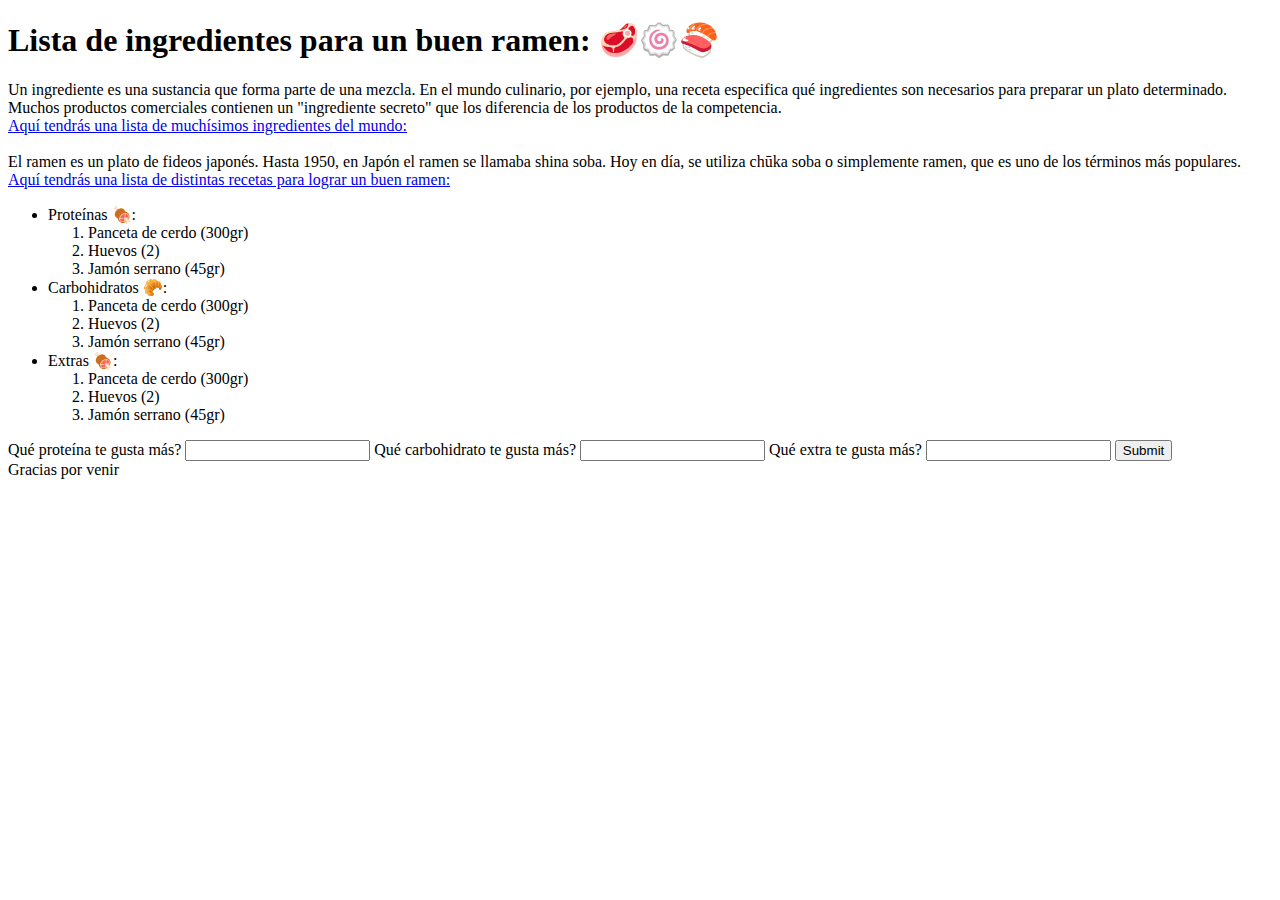
==== platzi/cursoDefinitivoHTMLCSS/ingrecetas/ingrecetas.html @ 973178b6 "Add files via upload" ====
<!DOCTYPE html>
<html lang="es">
  <head>
    <meta charset="UTF-8" />
    <meta
      name="description"
      content="Esta página contiene los ingredientes principales de ciertos platos, descubre cuáles son estos..."
    />
    <meta name="robots" content="index, follow" />
    <meta name="viewport" content="width = device-with, inictial-scale = 1.0" />
    <title>Ingrecetas</title>
    <link rel="shortcut icon" href="./assets/emoji_food_icon_229586.ico" />
    <link rel="./css/styles.css" />
  </head>
  <body>
    <header>
      <h1>Lista de ingredientes para un buen ramen: 🥩🍥🍣</h1>
    </header>
    <main>
      <section>
        <article>
          Un ingrediente es una sustancia que forma parte de una mezcla. En el
          mundo culinario, por ejemplo, una receta especifica qué ingredientes
          son necesarios para preparar un plato determinado. Muchos productos
          comerciales contienen un "ingrediente secreto" que los diferencia de
          los productos de la competencia.
          <br /><a
            href="https://www.cocinista.es/web/es/enciclopedia-cocinista/ingredientes-del-mundo.html"
          >
            Aquí tendrás una lista de muchísimos ingredientes del mundo:</a
          >
        </article>
        <br />
        <article>
          El ramen es un plato de fideos japonés. Hasta 1950, en Japón el ramen
          se llamaba shina soba. Hoy en día, se utiliza chūka soba o simplemente
          ramen, que es uno de los términos más populares. <br /><a
            href="https://www.google.com/search?q=recetas+ramen&rlz=1C1CHBD_esCO902CO902&sxsrf=APwXEdcEoOz4Id3Hcxd_-fLFF0JdHH5Zag%3A1681582684504&ei=XOo6ZJ2xHsmWwbkP6J-CqAM&ved=0ahUKEwidz8fUv6z-AhVJSzABHeiPADUQ4dUDCA8&uact=5&oq=recetas+ramen&gs_lcp=[base64]&sclient=gws-wiz-serp"
          >
            Aquí tendrás una lista de distintas recetas para lograr un buen
            ramen:</a
          >
        </article>
      </section>
      <section id="listas">
        <ul>
          <li>
            Proteínas 🍖:
            <ol>
              <li>Panceta de cerdo (300gr)</li>
              <li>Huevos (2)</li>
              <li>Jamón serrano (45gr)</li>
            </ol>
          </li>
          <li>
            Carbohidratos 🥐:
            <ol>
              <li>Panceta de cerdo (300gr)</li>
              <li>Huevos (2)</li>
              <li>Jamón serrano (45gr)</li>
            </ol>
          </li>
          <li>
            Extras 🍖:
            <ol>
              <li>Panceta de cerdo (300gr)</li>
              <li>Huevos (2)</li>
              <li>Jamón serrano (45gr)</li>
            </ol>
          </li>
        </ul>
      </section>
      <section id="formularios">
        <form action="">
          <label for="proteina">
            <span>Qué proteína te gusta más?</span>
            <input type="text" id="proteina">
          </label>
          <label for="carbo">
            <span>Qué carbohidrato te gusta más?</span>
            <input type="text" id="carbo">
          </label>
          <label for="extras">
            <span>Qué extra te gusta más?</span>
            <input type="text" id="extras">
          </label>
          <input type="submit">
        </form>

      </section>
    </main>
    <footer>Gracias por venir</footer>
  </body>
</html>
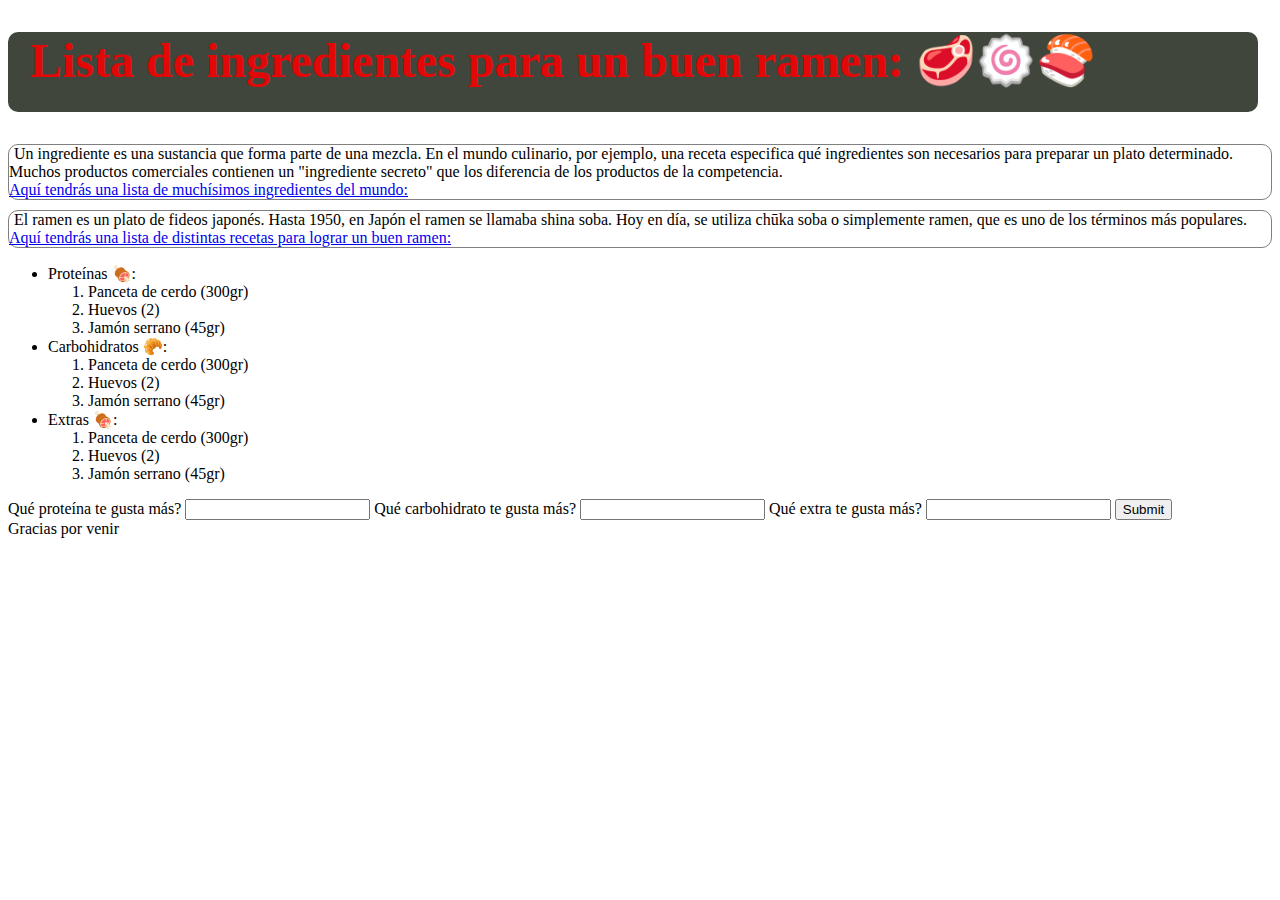
==== commit cca97492: "primeros pasos css" ====
--- a/platzi/cursoDefinitivoHTMLCSS/ingrecetas/ingrecetas.html
+++ b/platzi/cursoDefinitivoHTMLCSS/ingrecetas/ingrecetas.html
@@ -9,38 +9,40 @@
     <meta name="robots" content="index, follow" />
     <meta name="viewport" content="width = device-with, inictial-scale = 1.0" />
     <title>Ingrecetas</title>
+    <link rel="stylesheet" href="./css/styles.css" />
     <link rel="shortcut icon" href="./assets/emoji_food_icon_229586.ico" />
-    <link rel="./css/styles.css" />
+
   </head>
   <body>
-    <header>
-      <h1>Lista de ingredientes para un buen ramen: 🥩🍥🍣</h1>
-    </header>
+      <header>
+        <h1 class="title">Lista de ingredientes para un buen ramen: 🥩🍥🍣</h1>
+      </header>
     <main>
-      <section>
-        <article>
+      <section id="parrafos">
+        <div class="primerp">
+          <article>
           Un ingrediente es una sustancia que forma parte de una mezcla. En el
           mundo culinario, por ejemplo, una receta especifica qué ingredientes
           son necesarios para preparar un plato determinado. Muchos productos
           comerciales contienen un "ingrediente secreto" que los diferencia de
           los productos de la competencia.
           <br /><a
-            href="https://www.cocinista.es/web/es/enciclopedia-cocinista/ingredientes-del-mundo.html"
-          >
-            Aquí tendrás una lista de muchísimos ingredientes del mundo:</a
-          >
-        </article>
-        <br />
-        <article>
-          El ramen es un plato de fideos japonés. Hasta 1950, en Japón el ramen
-          se llamaba shina soba. Hoy en día, se utiliza chūka soba o simplemente
-          ramen, que es uno de los términos más populares. <br /><a
-            href="https://www.google.com/search?q=recetas+ramen&rlz=1C1CHBD_esCO902CO902&sxsrf=APwXEdcEoOz4Id3Hcxd_-fLFF0JdHH5Zag%3A1681582684504&ei=XOo6ZJ2xHsmWwbkP6J-CqAM&ved=0ahUKEwidz8fUv6z-AhVJSzABHeiPADUQ4dUDCA8&uact=5&oq=recetas+ramen&gs_lcp=[base64]&sclient=gws-wiz-serp"
-          >
-            Aquí tendrás una lista de distintas recetas para lograr un buen
-            ramen:</a
-          >
-        </article>
+            href="https://www.cocinista.es/web/es/enciclopedia-cocinista/ingredientes-del-mundo.html">
+            Aquí tendrás una lista de muchísimos ingredientes del mundo:</a>
+          <br />
+          </article>
+        </div>
+        <div class="segundop">
+          <article>
+            El ramen es un plato de fideos japonés. Hasta 1950, en Japón el ramen
+            se llamaba shina soba. Hoy en día, se utiliza chūka soba o simplemente
+            ramen, que es uno de los términos más populares. <br /><a
+              href="https://www.google.com/search?q=recetas+ramen&rlz=1C1CHBD_esCO902CO902&sxsrf=APwXEdcEoOz4Id3Hcxd_-fLFF0JdHH5Zag%3A1681582684504&ei=XOo6ZJ2xHsmWwbkP6J-CqAM&ved=0ahUKEwidz8fUv6z-AhVJSzABHeiPADUQ4dUDCA8&uact=5&oq=recetas+ramen&gs_lcp=[base64]&sclient=gws-wiz-serp">
+              Aquí tendrás una lista de distintas recetas para lograr un buen
+              ramen:</a>
+          </article>
+        </div>
+        
       </section>
       <section id="listas">
         <ul>
--- a/platzi/cursoDefinitivoHTMLCSS/ingrecetas/css/styles.css
+++ b/platzi/cursoDefinitivoHTMLCSS/ingrecetas/css/styles.css
@@ -0,0 +1,27 @@
+body {
+  background-image: url("papelTapiz2.jpg")
+}
+
+.title {
+    color: rgb(226, 8, 8);
+    width: 1250px;
+    height: 80px;
+    background-color: rgb(64, 70, 60);
+    border-radius: 10px;
+    font-family: cursive;
+    font-size: xxx-large;
+    text-indent: 22px;
+  }
+
+  .primerp {
+    border: 1px solid gray;
+    border-radius: 10px;
+    margin-bottom: 10px;
+    text-indent: 5px;
+  }
+
+  .segundop {
+    border: 1px solid gray;
+    border-radius: 10px;
+    text-indent: 5px;
+  }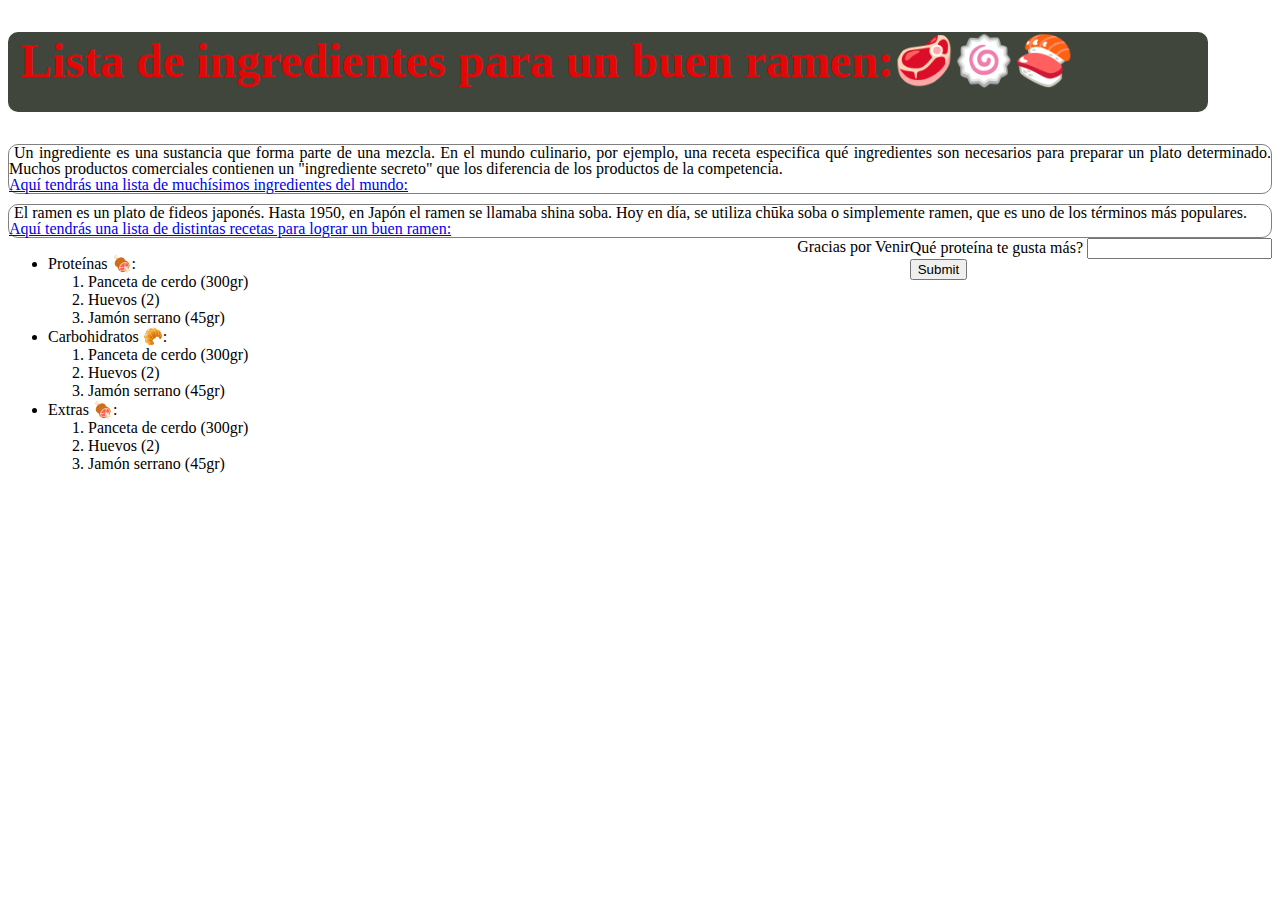
==== commit 7636c62b: "7 junio" ====
--- a/platzi/cursoDefinitivoHTMLCSS/ingrecetas/ingrecetas.html
+++ b/platzi/cursoDefinitivoHTMLCSS/ingrecetas/ingrecetas.html
@@ -15,7 +15,7 @@
   </head>
   <body>
       <header>
-        <h1 class="title">Lista de ingredientes para un buen ramen: 🥩🍥🍣</h1>
+        <h1 class="title">Lista de ingredientes para un buen ramen:🥩🍥🍣</h1>
       </header>
     <main>
       <section id="parrafos">
@@ -72,25 +72,18 @@
           </li>
         </ul>
       </section>
+    </main>
+    <aside>
       <section id="formularios">
         <form action="">
           <label for="proteina">
             <span>Qué proteína te gusta más?</span>
             <input type="text" id="proteina">
-          </label>
-          <label for="carbo">
-            <span>Qué carbohidrato te gusta más?</span>
-            <input type="text" id="carbo">
-          </label>
-          <label for="extras">
-            <span>Qué extra te gusta más?</span>
-            <input type="text" id="extras">
-          </label>
+          </label><br>
           <input type="submit">
         </form>
-
       </section>
-    </main>
-    <footer>Gracias por venir</footer>
+    </aside>
+    <footer id="piedepag">Gracias por Venir</footer>
   </body>
 </html>
--- a/platzi/cursoDefinitivoHTMLCSS/ingrecetas/css/styles.css
+++ b/platzi/cursoDefinitivoHTMLCSS/ingrecetas/css/styles.css
@@ -4,13 +4,13 @@
 
 .title {
     color: rgb(226, 8, 8);
-    width: 1250px;
+    width: 1200px;
     height: 80px;
     background-color: rgb(64, 70, 60);
     border-radius: 10px;
     font-family: cursive;
     font-size: xxx-large;
-    text-indent: 22px;
+    text-indent: 12px;
   }
 
   .primerp {
@@ -18,10 +18,25 @@
     border-radius: 10px;
     margin-bottom: 10px;
     text-indent: 5px;
+    line-height: 1.0;
+    text-align: justify;
   }
 
   .segundop {
     border: 1px solid gray;
     border-radius: 10px;
     text-indent: 5px;
-  }+    line-height: 1.0;
+    text-align: justify;
+  }
+#listas {
+  float: left;
+}
+
+#formularios {
+  float: right;
+}
+
+#piedepag {
+  float: inline-end;
+}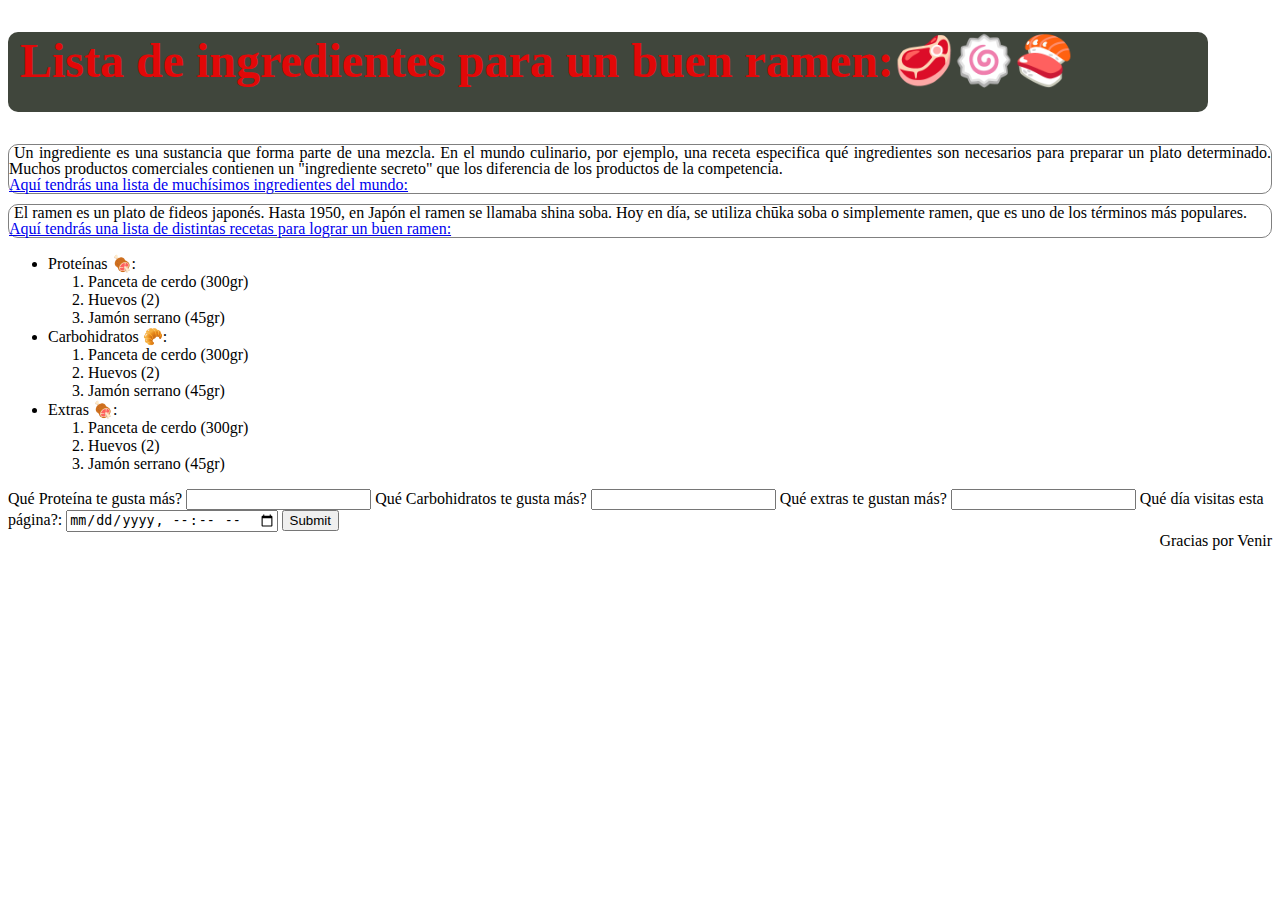
==== commit 1a9b5243: "17 julio" ====
--- a/platzi/cursoDefinitivoHTMLCSS/ingrecetas/ingrecetas.html
+++ b/platzi/cursoDefinitivoHTMLCSS/ingrecetas/ingrecetas.html
@@ -42,8 +42,8 @@
               ramen:</a>
           </article>
         </div>
-        
       </section>
+
       <section id="listas">
         <ul>
           <li>
@@ -73,17 +73,36 @@
         </ul>
       </section>
     </main>
+
     <aside>
       <section id="formularios">
         <form action="">
           <label for="proteina">
-            <span>Qué proteína te gusta más?</span>
-            <input type="text" id="proteina">
-          </label><br>
-          <input type="submit">
+            <span>Qué Proteína te gusta más?</span>
+            <input type="text" id="proteina" name = "proteina" autocomplete="name" required>
+          </label>
+          <label for="carbos">
+            <span>Qué Carbohidratos te gusta más?</span>
+            <input type="text" id="carbos" name = "carbos" autocomplete="name" required>
+          </label>
+          <label for="extras">
+            <span>Qué extras te gustan más?</span>
+            <input list="extras" name="extras" required/>
+              <datalist id="extras">
+              <option value="Panceta de cerdo"></option>
+              <option value="Huevos"></option>
+              <option value="Jamón serrano "></option>
+            </datalist>
+          </label>
+          <label for="calendario">
+            <span>Qué día visitas esta página?:</span>
+            <input type="datetime-local" name="calendario" id="calendario" autocomplete="name" required>
+          </label>
+          <input type="submit" />
         </form>
       </section>
     </aside>
+
     <footer id="piedepag">Gracias por Venir</footer>
   </body>
 </html>
--- a/platzi/cursoDefinitivoHTMLCSS/ingrecetas/css/styles.css
+++ b/platzi/cursoDefinitivoHTMLCSS/ingrecetas/css/styles.css
@@ -39,4 +39,6 @@
 
 #piedepag {
   float: inline-end;
+
+  
 }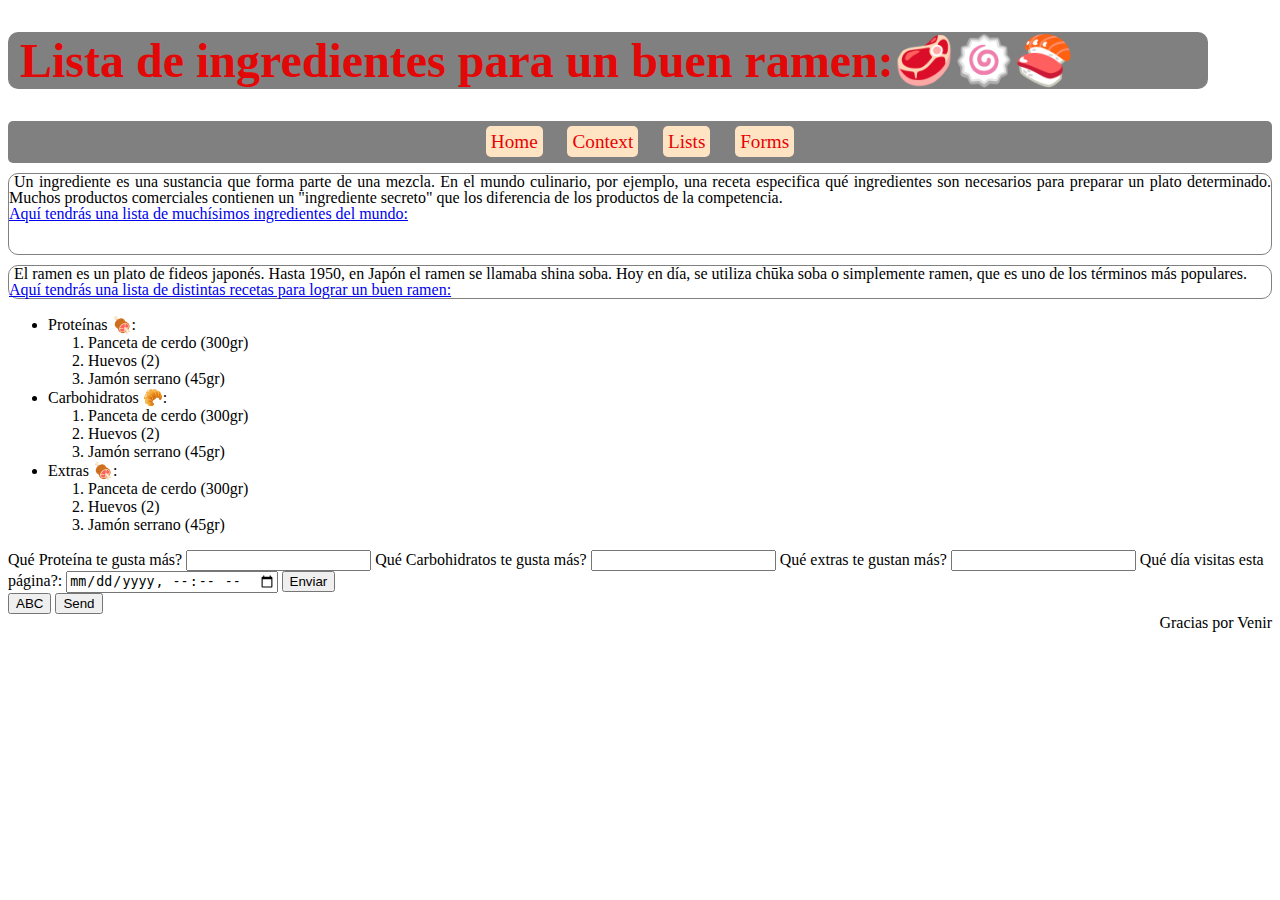
==== commit ce1d98a3: "18 agosto platzi" ====
--- a/platzi/cursoDefinitivoHTMLCSS/ingrecetas/ingrecetas.html
+++ b/platzi/cursoDefinitivoHTMLCSS/ingrecetas/ingrecetas.html
@@ -16,6 +16,14 @@
   <body>
       <header>
         <h1 class="title">Lista de ingredientes para un buen ramen:🥩🍥🍣</h1>
+        <nav>
+          <ul class="header_nav">
+            <li class="header_nav_item"><a href="">Home</a></li>
+            <li class="header_nav_item"><a href="">Context</a></li>
+            <li class="header_nav_item"><a href="">Lists</a></li>
+            <li class="header_nav_item"><a href="">Forms</a></li>
+          </ul>
+        </nav>
       </header>
     <main>
       <section id="parrafos">
@@ -98,8 +106,12 @@
             <span>Qué día visitas esta página?:</span>
             <input type="datetime-local" name="calendario" id="calendario" autocomplete="name" required>
           </label>
-          <input type="submit" />
+          <input type="submit" value="Enviar"/>
         </form>
+        <section id = "buttons">
+          <input type="submit" value="ABC">
+          <button>Send</button>
+        </section>
       </section>
     </aside>
 
--- a/platzi/cursoDefinitivoHTMLCSS/ingrecetas/css/styles.css
+++ b/platzi/cursoDefinitivoHTMLCSS/ingrecetas/css/styles.css
@@ -3,17 +3,53 @@
 }
 
 .title {
-    color: rgb(226, 8, 8);
-    width: 1200px;
+  width: 1200px;
+  background-color: grey;
+  border-radius: 10px;
+  text-indent: 12px;
+  font-family: 'Times New Roman', Times, serif;
+  font-size: xxx-large;
+  color: rgb(226, 8, 8);
+}
+
+.header_nav {
+  font-size: larger;
+  margin-top: 0px;
+  margin-bottom: 10px;
+  list-style: none;
+  padding-left: 0px; 
+  text-align: center;
+  background-color: grey;
+  border-radius: 5px;
+}
+
+.header_nav_item {
+  display: inline-block;
+  padding: 10px;
+}
+
+.header_nav_item a {
+  color: rgb(230, 3, 3);
+  padding: 5px;
+  border-radius: 5px;
+  background-color:bisque;
+  text-decoration: none;
+}
+
+.header_nav_item a:hover {
+  color: blue;
+}
+
+.header_nav_item a:active {
+  color: black;
+}
+
+.header_nav_item a::after {
+  
+}
+
+.primerp {
     height: 80px;
-    background-color: rgb(64, 70, 60);
-    border-radius: 10px;
-    font-family: cursive;
-    font-size: xxx-large;
-    text-indent: 12px;
-  }
-
-  .primerp {
     border: 1px solid gray;
     border-radius: 10px;
     margin-bottom: 10px;
@@ -22,13 +58,14 @@
     text-align: justify;
   }
 
-  .segundop {
+.segundop {
     border: 1px solid gray;
     border-radius: 10px;
     text-indent: 5px;
     line-height: 1.0;
     text-align: justify;
   }
+
 #listas {
   float: left;
 }
